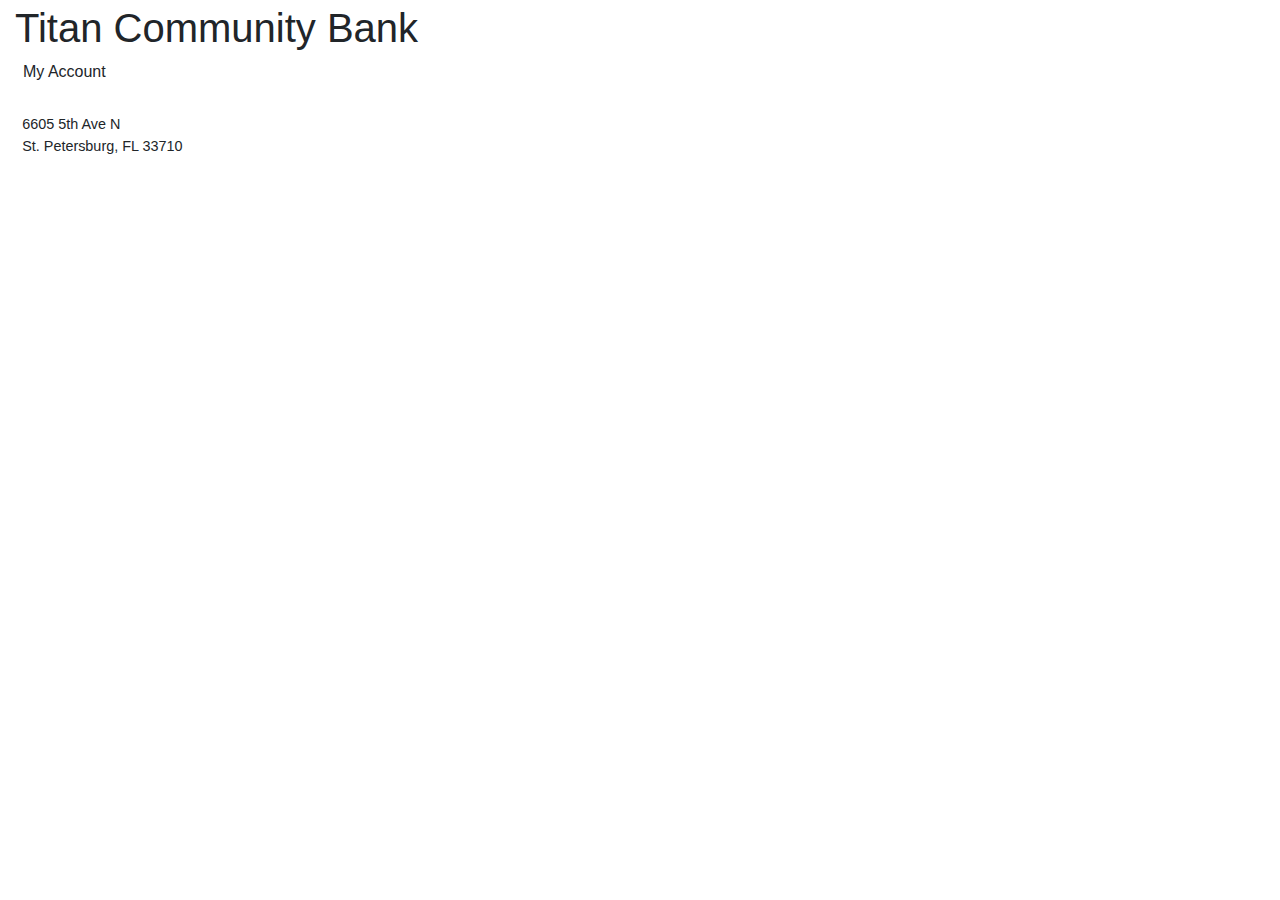
==== common/myaccount.html @ eb6d5c8e "committing all local files" ====
<!DOCTYPE html>
<html lang="en">
    <head>
        <title>My Account | Titan Community Bank</title>
        <meta charset="utf-8">
        <meta name="viewport" content="width=device-width, initial-scale=1">
        <link rel="icon" type="image/x-icon" href="../img/favicon.png">
        <link rel="stylesheet" href="https://cdn.jsdelivr.net/npm/bootstrap@4.3.1/dist/css/bootstrap.min.css" integrity="sha384-ggOyR0iXCbMQv3Xipma34MD+dH/1fQ784/j6cY/iJTQUOhcWr7x9JvoRxT2MZw1T" crossorigin="anonymous">
        <link rel="stylesheet" href="../css/tcb.css">
    </head>
    <body>
        <div class="container-fluid">
            <header>
                <h1>Titan Community Bank</h1>
            </header>
            <nav>
            <main>
                <p>My Account</p>
            </main>
            <footer>
                <p>6605 5th Ave N<br>
                St. Petersburg, FL 33710</p>
            </footer>
        </div>
        <script src="https://code.jquery.com/jquery-3.3.1.slim.min.js" integrity="sha384-q8i/X+965DzO0rT7abK41JStQIAqVgRVzpbzo5smXKp4YfRvH+8abtTE1Pi6jizo" crossorigin="anonymous"></script>
        <script src="https://cdn.jsdelivr.net/npm/popper.js@1.14.7/dist/umd/popper.min.js" integrity="sha384-UO2eT0CpHqdSJQ6hJty5KVphtPhzWj9WO1clHTMGa3JDZwrnQq4sF86dIHNDz0W1" crossorigin="anonymous"></script>
        <script src="https://cdn.jsdelivr.net/npm/bootstrap@4.3.1/dist/js/bootstrap.min.js" integrity="sha384-JjSmVgyd0p3pXB1rRibZUAYoIIy6OrQ6VrjIEaFf/nJGzIxFDsf4x0xIM+B07jRM" crossorigin="anonymous"></script>
    </body>
</html>
---- css/tcb.css ----
html {
    font-size: 1em;
    font-family: Arial, Sans-serif;
}

header {
    margin-top: .25em;
}

nav li {
    display: inline-block;
    padding: .25em 1em .25em 1em;
    border-right: solid 1px #000000;
}

a {
    text-decoration: none;
}

a:hover, a:focus {
    color: blue;
    text-decoration: none;
}

ul {
    list-style-type: none;
}

p {
    padding-left: .5em;
}

form {
    width: 700px;
    padding-bottom: 1em;
}

fieldset {
    border-radius: 15px;
}

label, input, select {
    float: left;
    text-align: right;
    margin: .25em .5em .25em .5em;
}

option {
    text-align: left;
}

table {
    margin: .25em .5em .25em .5em;
}

tr {
    padding: .25em .5em .25em .5em; 
}

td {
    padding-right: 1em;
}

footer {
    font-size: 90%;
    margin-top: .5em;
    padding-top: 1em;
}

.show {
    display: block;
}

.hide {
    display: none;
}

.row::after {
    content: "";
    clear: both;
    display: table;
}

.col-1 {width: 8.33%;}
.col-2 {width: 16.66%;}
.col-3 {width: 25%;}
.col-4 {width: 33.33%;}
.col-5 {width: 41.66%;}
.col-6 {width: 50%;}
.col-7 {width: 58.33%;}
.col-8 {width: 66.66%;}
.col-9 {width: 75%;}
.col-10 {width: 83.33%;}
.col-11 {width: 91.66%;}
.col-12 {width: 100%;}

#login {
    margin-top: 1em;
}

#registerForm, #loginForm, #resetPwForm {
    width: 600px;
}

#a-resetPw {
    margin-left: .5em;
    font-size: 90%;
}

.error {
    color: red;
}

#ad-container {height:250px;width:300px;}
#ad-container img {border:0;}
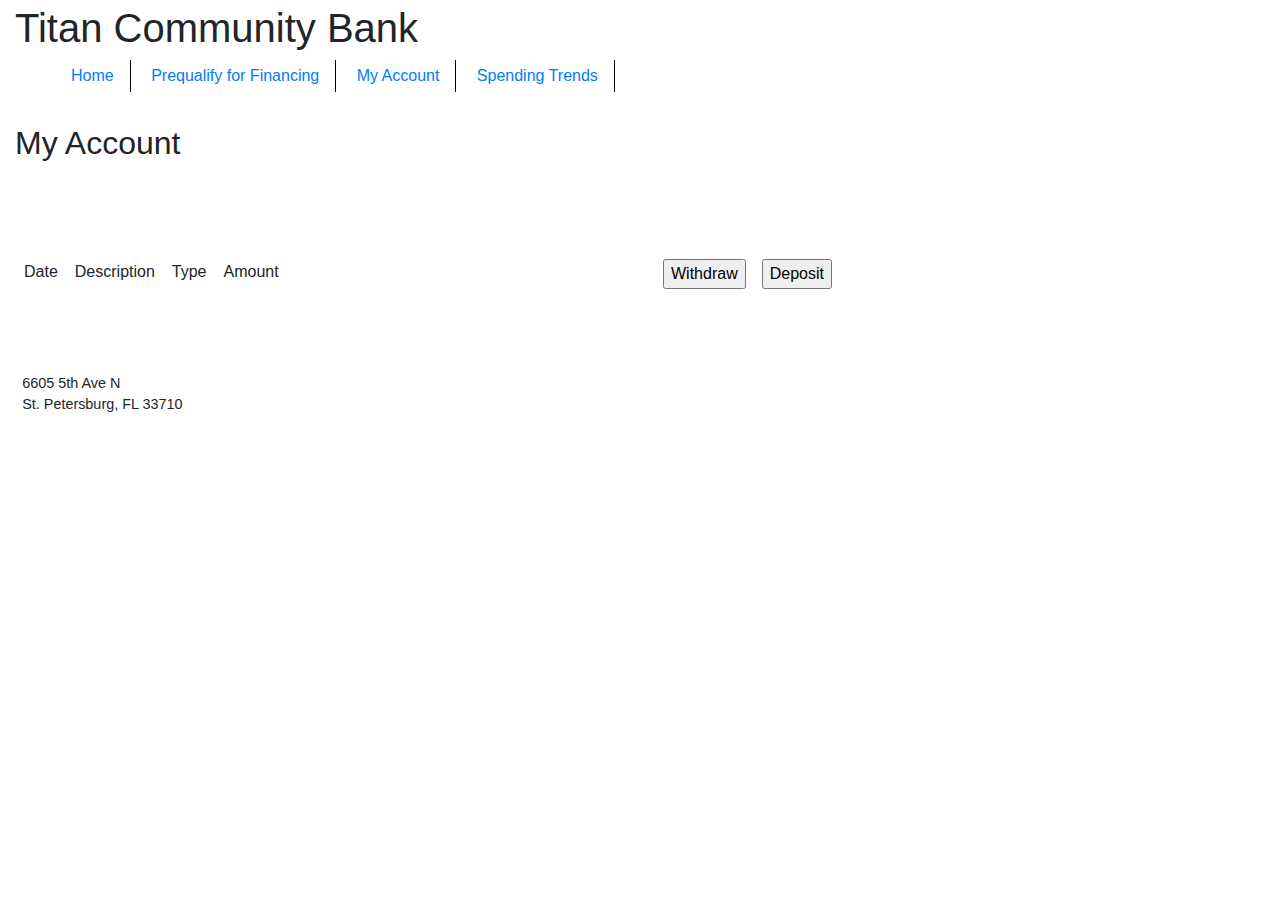
==== commit 1cb5da55: "Updated myaccount file." ====
--- a/common/myaccount.html
+++ b/common/myaccount.html
@@ -14,14 +14,43 @@
                 <h1>Titan Community Bank</h1>
             </header>
             <nav>
+                <ul>
+                    <li><a href="../index.html">Home</a></li>
+                    <li><a href="prequalify.html">Prequalify for Financing</a></li>
+                    <li><a href="myaccount.html">My Account</a></li>
+                    <li><a href="spendingtrends.html">Spending Trends</a></li>
+                </ul>
+            </nav>
             <main>
-                <p>My Account</p>
+                <h2>My Account</h2><br>
+                <h4 id="balance">&nbsp;</h4><br>
+                <div class="row">
+                    <div class="col-6">
+                        <table>
+                            <tbody id="transactions">
+                                <tr><td class="td-headers">Date</td><td class="td-headers">Description</td>
+                                    <td class="td-headers">Type</td><td class="td-headers">Amount</td></tr>
+                            </tbody>
+                        </table>
+                    </div>
+                    <div class="col-6">
+                        <div id="adjustBalance">
+                            <input type="button" id="withdraw-btn" value="Withdraw">&nbsp;
+                            <input type="button" id="deposit-btn" value="Deposit"><br><br>
+                            <input type="text" class="hide" name="withdrawAmount" id="withdrawAmount" placeholder="Enter Withdrawal Amount">&nbsp;
+                            <input type="text" class="hide" name="depositAmount" id="depositAmount" placeholder="Enter Deposit Amount">&nbsp;
+                            <input type="button" class="hide" id="confirm-btn" value="Confirm"><br><br>
+                            <div id="inputError" class="hide">&nbsp;</div>
+                        </div>
+                    </div>
+                </div>
             </main>
             <footer>
                 <p>6605 5th Ave N<br>
                 St. Petersburg, FL 33710</p>
             </footer>
         </div>
+        <script src="../js/transactions.js"></script>
         <script src="https://code.jquery.com/jquery-3.3.1.slim.min.js" integrity="sha384-q8i/X+965DzO0rT7abK41JStQIAqVgRVzpbzo5smXKp4YfRvH+8abtTE1Pi6jizo" crossorigin="anonymous"></script>
         <script src="https://cdn.jsdelivr.net/npm/popper.js@1.14.7/dist/umd/popper.min.js" integrity="sha384-UO2eT0CpHqdSJQ6hJty5KVphtPhzWj9WO1clHTMGa3JDZwrnQq4sF86dIHNDz0W1" crossorigin="anonymous"></script>
         <script src="https://cdn.jsdelivr.net/npm/bootstrap@4.3.1/dist/js/bootstrap.min.js" integrity="sha384-JjSmVgyd0p3pXB1rRibZUAYoIIy6OrQ6VrjIEaFf/nJGzIxFDsf4x0xIM+B07jRM" crossorigin="anonymous"></script>
--- a/css/tcb.css
+++ b/css/tcb.css
@@ -11,6 +11,7 @@
     display: inline-block;
     padding: .25em 1em .25em 1em;
     border-right: solid 1px #000000;
+    margin-bottom: 1em;
 }
 
 a {
